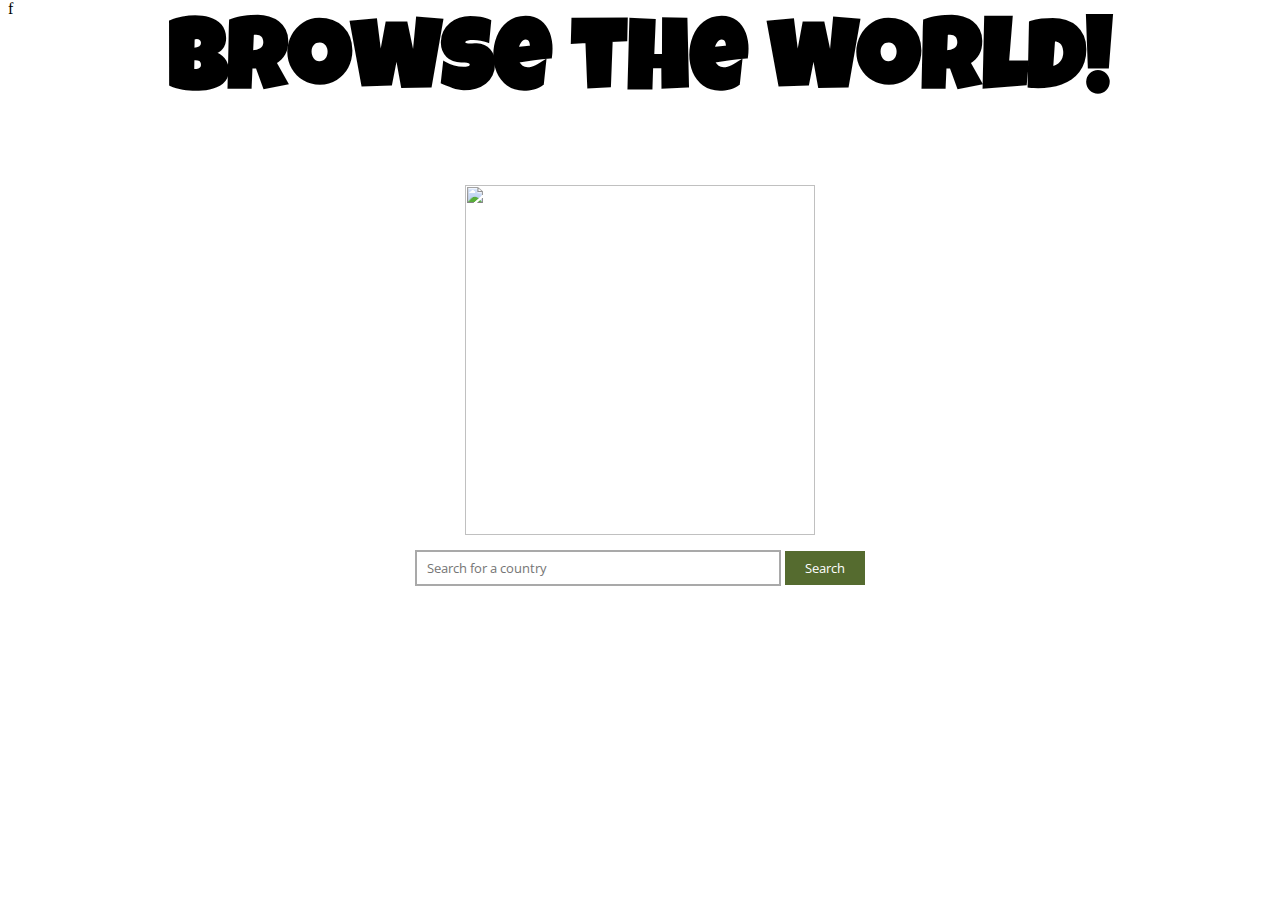
==== index.html @ 5ae77e91 "Final product" ====
<!DOCTYPE html>
<html lang="en">
<head>
    <link href="https://fonts.googleapis.com/css2?family=Luckiest+Guy&display=swap" rel="stylesheet">
    <link href="https://fonts.googleapis.com/css2?family=Open+Sans&display=swap" rel="stylesheet">f
    <meta charset="UTF-8">
    <title>Title</title>
    <link rel="stylesheet" href="styles.css">
</head>
<body>
    <div class="header">
        <h1>Browse the world!</h1>
        <img id="globe" src="assets/earth-as-a-system.png" height="350" width="350"/>
    </div>
    <div class="form">
        <form action="#" id="form">
            <input type="text" id="input" name="keywords" placeholder="Search for a country" />
            <input type="submit" id="search" name="search" value="Search" />
        </form>
    </div>
    <div class="wrapper">
        <div class="information" id="info">
            <div id="flag">
            </div>
            <div id="countryName">
            </div>
            <div id="information">
            </div>
        </div>
    </div>

<script src="./node_modules/axios/dist/axios.min.js"></script>
<script src="main.js"></script>
</body>
</html>
---- styles.css ----
* {
    margin-top: 0px;
}

.header {
    font-family: 'Luckiest Guy', cursive;
    font-size: 50px;
    text-align: center;
    padding: 0px;
    margin-top: 0px;
    margin-bottom: 0px;
}

.form {
    text-align: center;
    margin-bottom: 50px;
    font-family: 'Open Sans', sans-serif;
}

#globe {
    margin-top: 0px;
}

#input {
    width: 350px;
    height: 30px;
    margin-right: 0px;
    border: 2px solid darkgray;
    padding-left: 10px;
    font-family: 'Open Sans', sans-serif;
}

#search {
    width: 80px;
    height: 34px;
    margin-left: 0px;
    border: 1px solid darkolivegreen;
    background-color: darkolivegreen;
    font-family: 'Open Sans', sans-serif;
    color: white;
    cursor: pointer;
}

#search:active {
    background-color: darkolivegreen;
    border: 1px solid darkolivegreen;
}

#flag img {
    width: 150px;
    height: 90px;
}

.wrapper {
    display: flex;
    justify-content: center;
}

.information {
    font-family: 'Open Sans', sans-serif;
    display: grid;
    grid-template-columns: 150px 300px;
    grid-template-rows: auto 160px;
    grid-template-areas:
        "flag name"
        "info info";
}

#flag {
    grid-area: flag;
    margin-top: 15px;
    margin-left: 15px;
}

#countryName {
    grid-area: name;
    display: flex;
    padding-left: 20px;
    padding-top: 30px;
    margin-top: 15px;
    margin-right: 15px;
    font-size: 40px;
    font-weight: 700;
}

#information {
    grid-area: info;
    padding-top: 20px;
    padding-left: 20px;
    line-height: 1.6;
    font-weight: 600;
}

#info {
    border: none;
}
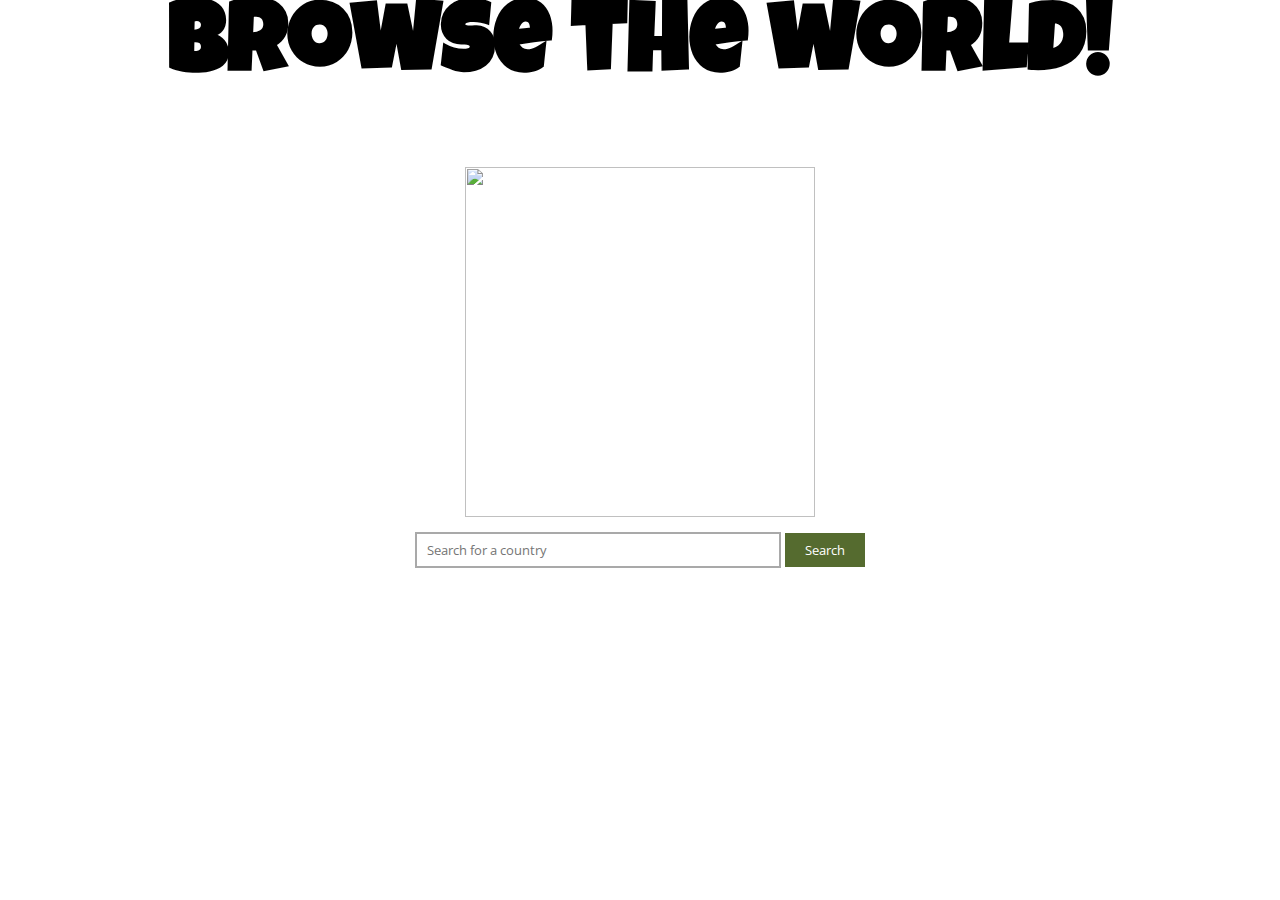
==== commit c0f32746: "Added HTML page with overview of countries sorted by population" ====
--- a/index.html
+++ b/index.html
@@ -2,7 +2,7 @@
 <html lang="en">
 <head>
     <link href="https://fonts.googleapis.com/css2?family=Luckiest+Guy&display=swap" rel="stylesheet">
-    <link href="https://fonts.googleapis.com/css2?family=Open+Sans&display=swap" rel="stylesheet">f
+    <link href="https://fonts.googleapis.com/css2?family=Open+Sans&display=swap" rel="stylesheet">
     <meta charset="UTF-8">
     <title>Title</title>
     <link rel="stylesheet" href="styles.css">
@@ -10,7 +10,9 @@
 <body>
     <div class="header">
         <h1>Browse the world!</h1>
-        <img id="globe" src="assets/earth-as-a-system.png" height="350" width="350"/>
+        <a href="countries.html">
+            <img id="globe" src="assets/earth-as-a-system.png" height="350" width="350"/>
+        </a>
     </div>
     <div class="form">
         <form action="#" id="form">
--- a/styles.css
+++ b/styles.css
@@ -93,4 +93,96 @@
 
 #info {
     border: none;
+}
+
+#listOfCountries {
+    line-height: 0.5;
+    font-family: 'Open Sans', sans-serif;
+    margin-left: 300px;
+    margin-right: 300px;
+    background-color: #FAFAFA;
+    padding: 20px;
+
+}
+
+#listOfCountries:after {
+    content: "";
+    display: table;
+    clear: both;
+}
+
+.Africa,
+.Americas,
+.Asia,
+.Europe,
+.Oceania,
+.notDefined {
+    position: relative;
+    display: inline-block;
+    cursor: default;
+}
+
+.tooltiptext {
+    visibility: hidden;
+    width: 200px;
+    background-color: black;
+    color: #fff;
+    text-align: center;
+    padding: 5px 0;
+    border-radius: 6px;
+    position: absolute;
+    z-index: 1;
+    top: 100%;
+    left: 50%;
+    margin-left: -100px;
+}
+
+.Africa:hover .tooltiptext,
+.Americas:hover .tooltiptext,
+.Asia:hover .tooltiptext,
+.Europe:hover .tooltiptext,
+.Oceania:hover .tooltiptext,
+.notDefined:hover .tooltiptext {
+    visibility: visible;
+}
+
+.Africa {
+    color: #5371B7;
+    font-weight: bold;
+    float: left;
+    width: 33.33%;
+}
+
+.Americas {
+    color: #4C824B;
+    font-weight: bold;
+    float: left;
+    width: 33.33%;
+}
+
+.Asia {
+    color: #D14E5B;
+    font-weight: bold;
+    float: left;
+    width: 33.33%;
+}
+
+.Europe {
+    color: #FFD435;
+    font-weight: bold;
+    float: left;
+    width: 33.33%;
+}
+
+.Oceania {
+    color: #A653BA;
+    font-weight: bold;
+    float: left;
+    width: 33.33%;
+}
+
+.notDefined {
+    font-weight: bold;
+    float: left;
+    width: 33.33%;
 }